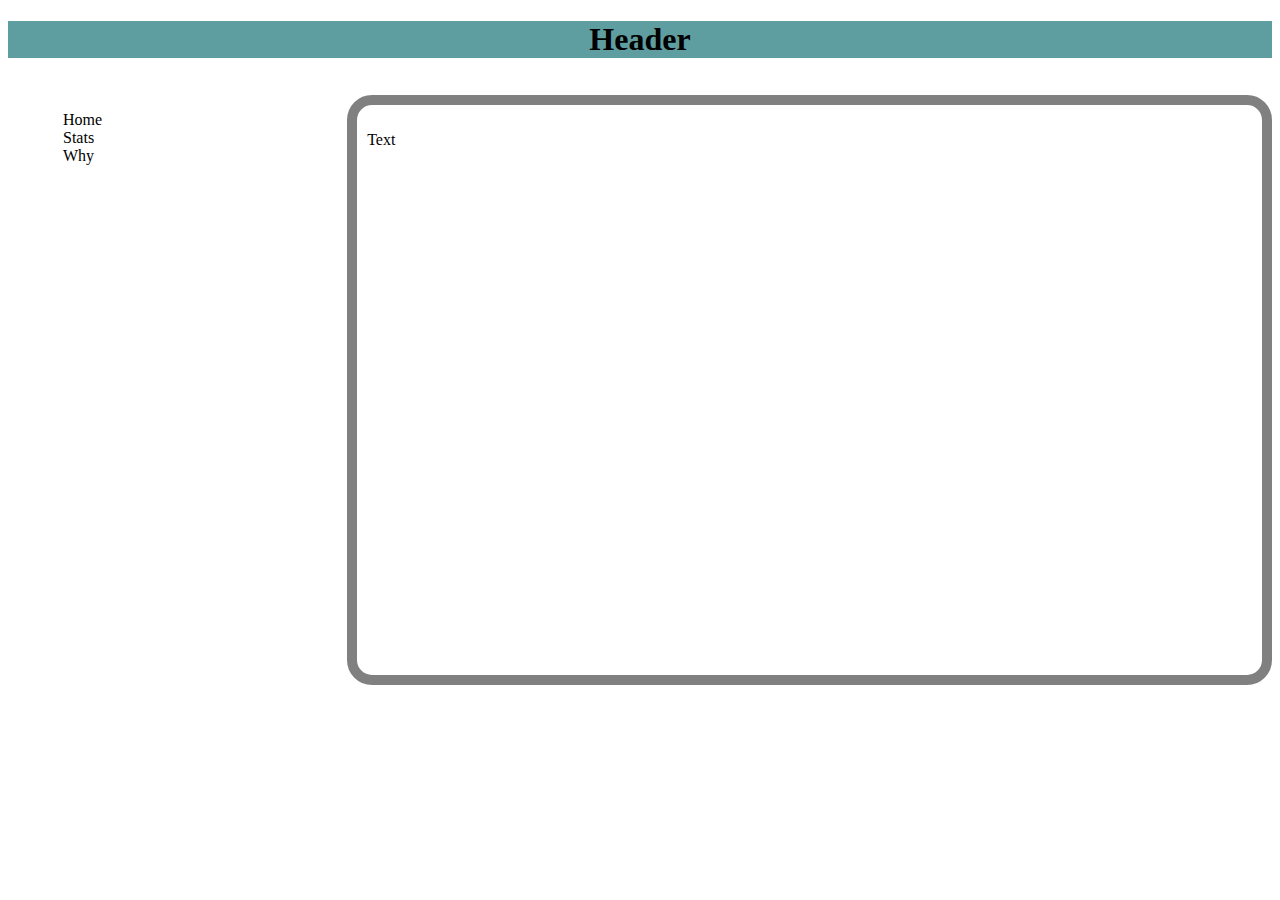
==== index.html @ 19f89b11 "End of Friday" ====
<!DOCTYPE html>
<html lang="en">
    <head>
        <meta charset="UTF-8">
        <title></title>
        <script type="text/javascript" src="https://www.google.com/jsapi?autoload={'modules':[{'name':'visualization','version':'1.1','packages':['corechart']}]}"></script>
        <link rel="stylesheet" type="text/css" href="styleSheet.css">
    </head>
    <body>
        <div id="header">
            <h1>Header</h1>
        </div>

        <div id="main">
            <div id="navBox">
                <ul class="noDecor">
                    <li>Home</li>
                    <li>Stats</li>
                    <li>Why</li>
                </ul>
            </div>
            <div id="content">
                <p>Text</p>
                <div id="piechart" style="width: 900px; height: 500px;"></div>
            </div>
        </div>
        <script type="text/javascript" src="scripts.js"></script>
    </body>
</html>

<!-- Bar chart for hate crimes
<div id="piechart" style="width: 900px; height: 500px;"></div>
--->
---- styleSheet.css ----
#header{
    width: 100%;
    text-align: center;
    background-color:cadetblue;
}

/* The main section will contain the content and navBox sections */
#main{
    width: 100%;
}

#navBox{
    width: 20%;
    margin-left: 15px;
    float: left;
    margin-top: 15px;
    border-radius: 25px;
}

#content{
    width: 70%;
    float: right;
    margin-top: 15px;
    padding: 10px;
    border: grey 10px solid;
    border-radius: 25px;
}

#footer{

}

ul.noDecor{
    list-style-type: none;
}
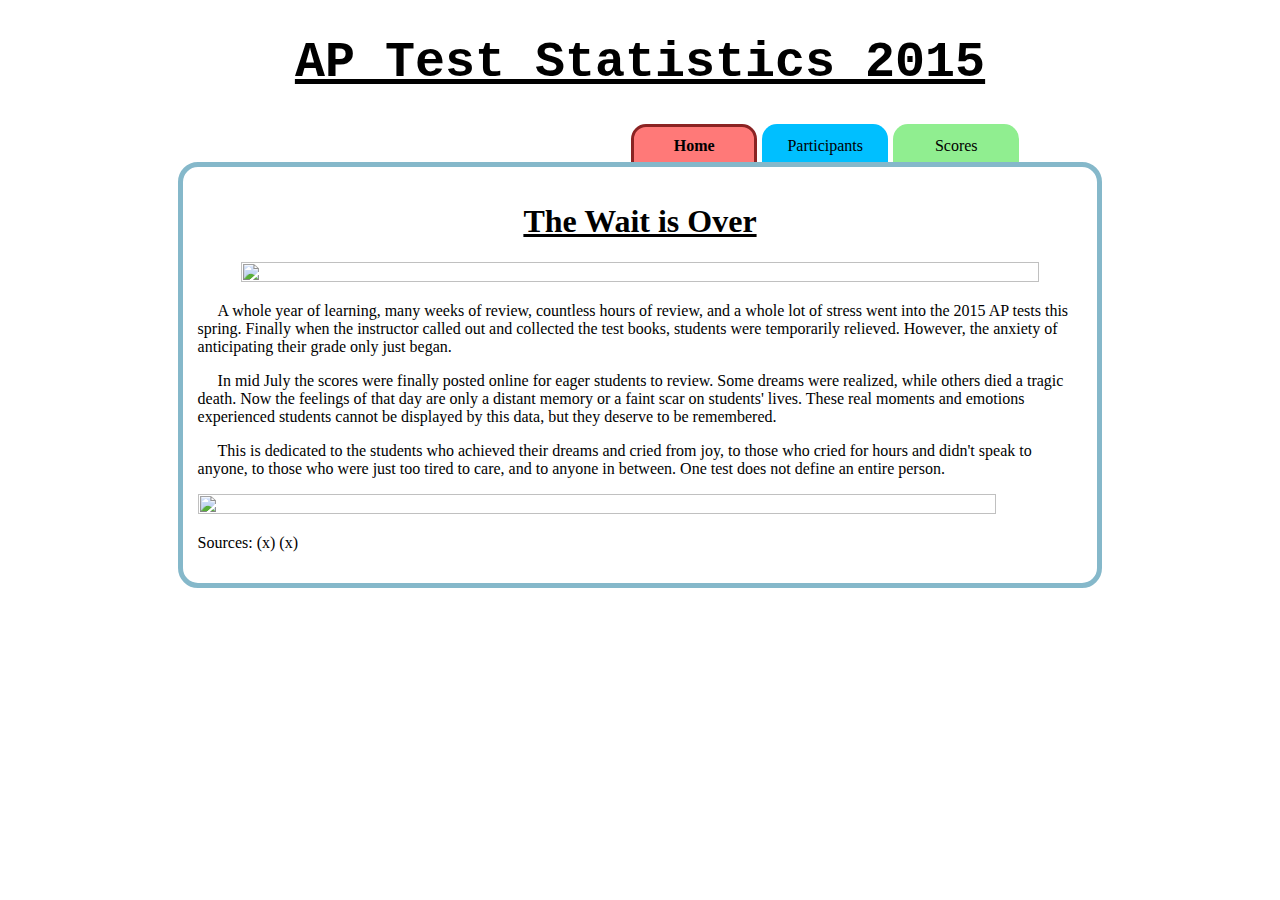
==== commit 24fa0e61: "Finished website. Adds three scripts- one to display the answer to the question on participants.html" ====
--- a/index.html
+++ b/index.html
@@ -1,33 +1,34 @@
 <!DOCTYPE html>
-<html lang="en">
+<html>
     <head>
-        <meta charset="UTF-8">
-        <title></title>
-        <script type="text/javascript" src="https://www.google.com/jsapi?autoload={'modules':[{'name':'visualization','version':'1.1','packages':['corechart']}]}"></script>
+        <title>AP Scores</title>
         <link rel="stylesheet" type="text/css" href="styleSheet.css">
+
+        <script type="text/javascript" src="https://www.google.com/jsapi"></script>
     </head>
+
     <body>
-        <div id="header">
-            <h1>Header</h1>
+        <div id="top">
+            <h1 style="color:black; font-family: courier new; font-size:50px"><u>AP Test Statistics 2015</u></h1>
+            <div id="navContainer">
+                <div id="tabGreen" class="navButtons" onmouseover="tabHover('green')" onmouseout="tabOut('green')" style="background-color: lightgreen; border-color: transparent;"><a href="scores.html">Scores</a></div>
+                <div id="tabBlue" class="navButtons" onmouseover="tabHover('blue')" onmouseout="tabOut('blue')" style="background-color: deepskyblue; border-color: transparent;"><a href="participants.html">Participants</a></div>
+                <div id="tabRed" class="navButtons" style="background-color: #ff7978; border-color:#8b2323;"><a href="index.html"><b>Home</b></a></div>
+            </div>
         </div>
 
+        <br>
         <div id="main">
-            <div id="navBox">
-                <ul class="noDecor">
-                    <li>Home</li>
-                    <li>Stats</li>
-                    <li>Why</li>
-                </ul>
+            <h1>The Wait is Over</h1>
+            <div align="center">
+                <img src="http://www.adroitacademics.com/wp-content/header-images/banner4.jpg" width="95%" height="90%"/>
             </div>
-            <div id="content">
-                <p>Text</p>
-                <div id="piechart" style="width: 900px; height: 500px;"></div>
-            </div>
+            <p>&nbsp;&nbsp;&nbsp;&nbsp;&nbsp;A whole year of learning, many weeks of review, countless hours of review, and a whole lot of stress went into the 2015 AP tests this spring. Finally when the instructor called out and collected the test books, students were temporarily relieved. However, the anxiety of anticipating their grade only just began.</p>
+            <p>&nbsp;&nbsp;&nbsp;&nbsp;&nbsp;In mid July the scores were finally posted online for eager students to review. Some dreams were realized, while others died a tragic death. Now the feelings of that day are only a distant memory or a faint scar on students' lives. These real moments and emotions experienced students cannot be displayed by this data, but they deserve to be remembered.</p>
+            <p>&nbsp;&nbsp;&nbsp;&nbsp;&nbsp;This is dedicated to the students who achieved their dreams and cried from joy, to those who cried for hours and didn't speak to anyone, to those who were just too tired to care, and to anyone in between. One test does not define an entire person. </p>
+            <img src="http://www.bodybiz.nl/wp-content/uploads/2013/06/5redenenen.jpg" width="95%" height="90%"/>
+            <p>Sources: (<a href="http://www.totalregistration.net/AP-Exam-Registration-Service/2015-AP-Exam-Score-Distributions.php">x</a>) (<a href="https://secure-media.collegeboard.org/digitalServices/pdf/research/2015/Program-Summary-Report-2015.pdf">x</a>)</p>
         </div>
         <script type="text/javascript" src="scripts.js"></script>
     </body>
-</html>
-
-<!-- Bar chart for hate crimes
-<div id="piechart" style="width: 900px; height: 500px;"></div>
---->+</html>--- a/styleSheet.css
+++ b/styleSheet.css
@@ -1,35 +1,69 @@
-#header{
-    width: 100%;
-    text-align: center;
-    background-color:cadetblue;
+body
+{
+    background-image: url("http://www.nevertrustachicken.com/nevertrustachicken/images/lined_paper_background.jpg");
+    repeat: no-repeat;
+    background-size: 100%;
 }
 
-/* The main section will contain the content and navBox sections */
-#main{
-    width: 100%;
+#top
+{
+    width:100%;
 }
 
-#navBox{
-    width: 20%;
-    margin-left: 15px;
-    float: left;
-    margin-top: 15px;
-    border-radius: 25px;
+#main
+{
+    position: relative;
+    z-index: 1;
+    margin-left: auto;
+    margin-right: auto;
+    margin-top: 20px;
+    padding:15px;
+    background-color:#FFFFFF;
+    width:70%;
+    border: #85b8ca 5px solid;
+    border-radius:20px;
 }
 
-#content{
-    width: 70%;
-    float: right;
-    margin-top: 15px;
-    padding: 10px;
-    border: grey 10px solid;
-    border-radius: 25px;
+h1{
+    text-align:center;
+    text-decoration-line: underline;
 }
 
-#footer{
-
+h2{
+    font-family:Courier New;
+    text-decoration: underline;
 }
 
-ul.noDecor{
-    list-style-type: none;
+#navContainer{
+    margin-right: 20%;
+}
+
+tr{
+    align: center;
+}
+
+.navButtons{
+    border-radius: 15px 15px 0px 0px;
+    height: 35px;
+    position: relative;
+    z-index: 0;
+    width: 100px;
+    border: 3px solid;
+    float: left;
+    margin-bottom: 1px;
+    padding: 10px;
+    text-align: center;
+    margin-left: 5px;
+    float: right;
+}
+
+a:link, a:visited {
+    color: black;
+    text-decoration: none;
+}
+
+a:hover, a:active {
+    color: black;
+    text-decoration: none;
+    font-weight: bold;
 }